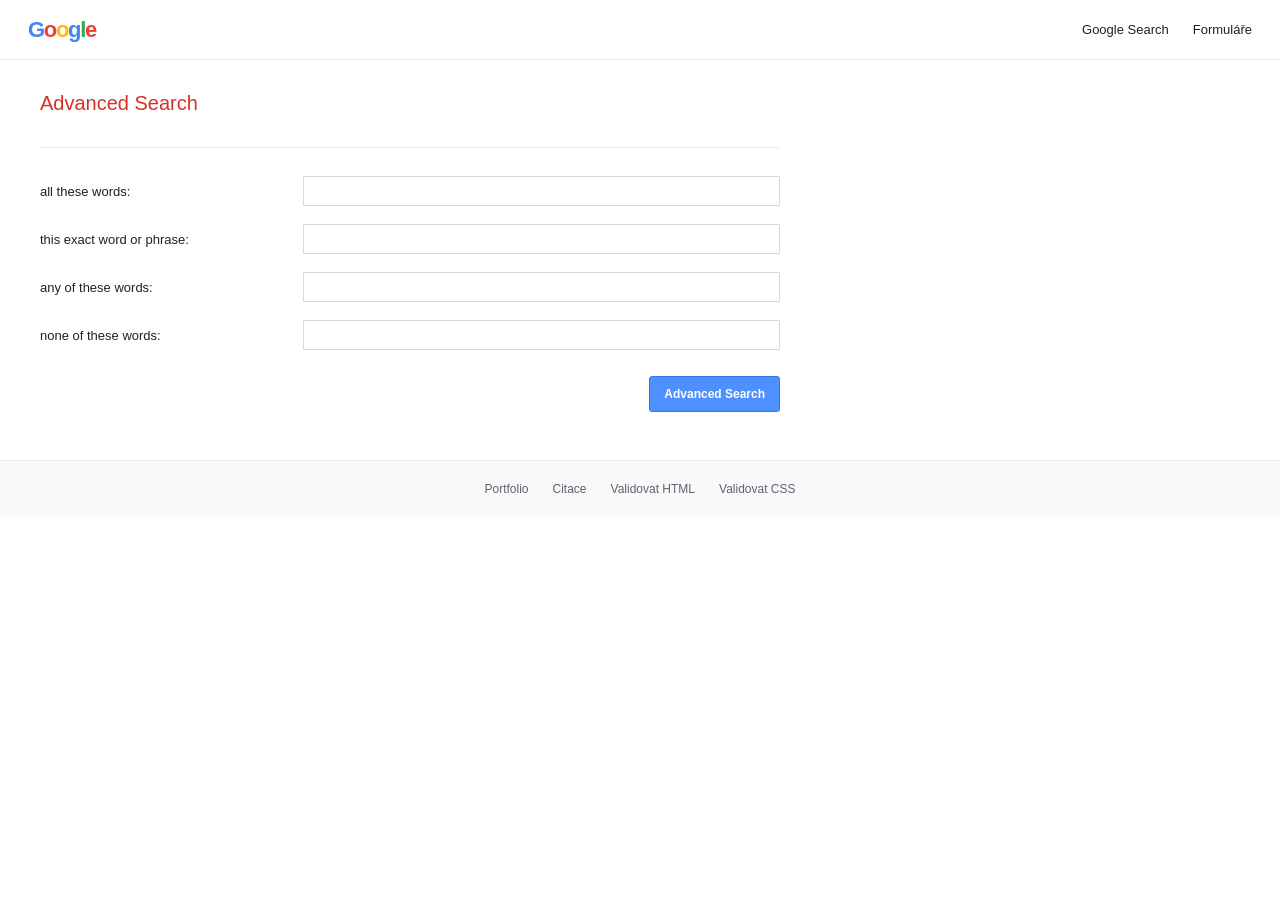
==== advanced.html @ 7cc6c18e "ukol" ====
<!doctype html>
<html lang="en">
<head>
  <meta charset="utf-8">
  <meta name="viewport" content="width=device-width, initial-scale=1">
  <title>Google Advanced Search</title>
  <link rel="stylesheet" href="styles.css">
</head>
<body class="advanced-page">
  <header class="topbar">
    <a class="small-wordmark" href="index.html" aria-label="Google Search"><span class="blue">G</span><span class="red">o</span><span class="yellow">o</span><span class="blue">g</span><span class="green">l</span><span class="red">e</span></a>
    <nav class="top-links" aria-label="Search navigation">
      <a href="index.html">Google Search</a>
      <a href="forms.html">Formuláře</a>
    </nav>
  </header>

  <main>
    <h1 class="advanced-title">Advanced Search</h1>
    <form class="advanced-form" action="https://www.google.com/search" method="get">
      <div class="advanced-row">
        <label for="all-words">all these words:</label>
        <input id="all-words" type="text" name="as_q" autocomplete="off">
      </div>
      <div class="advanced-row">
        <label for="exact-phrase">this exact word or phrase:</label>
        <input id="exact-phrase" type="text" name="as_epq" autocomplete="off">
      </div>
      <div class="advanced-row">
        <label for="any-words">any of these words:</label>
        <input id="any-words" type="text" name="as_oq" autocomplete="off">
      </div>
      <div class="advanced-row">
        <label for="none-words">none of these words:</label>
        <input id="none-words" type="text" name="as_eq" autocomplete="off">
      </div>
      <div class="advanced-actions">
        <button class="advanced-button" type="submit">Advanced Search</button>
      </div>
    </form>
  </main>
  <footer class="site-footer">
    <a href="https://ricik23.github.io/" target="_blank" rel="noopener noreferrer">Portfolio</a>
    <a href="citace.md">Citace</a>
    <a href="https://validator.w3.org/nu/?doc=https%3A%2F%2Fricik23.github.io%2Fgooglesearch.github.io%2Fadvanced.html" target="_blank" rel="noopener noreferrer">Validovat HTML</a>
    <a href="https://jigsaw.w3.org/css-validator/validator?uri=https%3A%2F%2Fricik23.github.io%2Fgooglesearch.github.io%2Fstyles.css&amp;profile=css3svg&amp;usermedium=all&amp;warning=1&amp;lang=cs" target="_blank" rel="noopener noreferrer">Validovat CSS</a>
  </footer>
</body>
</html>
---- styles.css ----
:root {
  color-scheme: light;
  font-family: Arial, Helvetica, sans-serif;
  color: #202124;
  background: #fff;
  font-synthesis: none;
}

* {
  box-sizing: border-box;
}

body {
  min-width: 320px;
  min-height: 100vh;
  margin: 0;
}

a {
  color: inherit;
  text-decoration: none;
}

a:hover {
  text-decoration: underline;
}

.topbar {
  display: flex;
  min-height: 60px;
  align-items: center;
  justify-content: flex-end;
  gap: 24px;
  padding: 0 28px;
}

.top-links {
  display: flex;
  align-items: center;
  gap: 24px;
  font-size: 13px;
}

.home-content {
  display: flex;
  flex-direction: column;
  align-items: center;
  padding: 134px 24px 48px;
}

.wordmark {
  display: flex;
  align-items: baseline;
  margin: 0 0 28px;
  font-family: Arial, Helvetica, sans-serif;
  font-size: 88px;
  font-weight: 500;
  letter-spacing: -5px;
  line-height: 1;
}

.blue { color: #4285f4; }
.red { color: #ea4335; }
.yellow { color: #fbbc05; }
.green { color: #34a853; }

.image-label {
  margin-left: 8px;
  color: #4285f4;
  font-size: 16px;
  font-weight: 400;
  letter-spacing: 0;
}

.search-form {
  width: min(100%, 584px);
}

.search-input {
  display: block;
  width: 100%;
  height: 46px;
  padding: 0 20px;
  border: 1px solid #dfe1e5;
  border-radius: 24px;
  background: #fff;
  color: #202124;
  font: inherit;
  font-size: 16px;
  outline: none;
}

.search-input:hover,
.search-input:focus {
  border-color: transparent;
  box-shadow: 0 1px 6px rgb(32 33 36 / 28%);
}

.button-row {
  display: flex;
  justify-content: center;
  flex-wrap: wrap;
  gap: 12px;
  margin-top: 28px;
}

.search-button {
  min-height: 36px;
  padding: 0 16px;
  border: 1px solid #f8f9fa;
  border-radius: 4px;
  background: #f8f9fa;
  color: #3c4043;
  font: inherit;
  font-size: 14px;
  cursor: pointer;
}

.search-button:hover,
.search-button:focus-visible {
  border-color: #dadce0;
  box-shadow: 0 1px 1px rgb(0 0 0 / 10%);
}

.advanced-page .topbar {
  justify-content: space-between;
  border-bottom: 1px solid #ebebeb;
}

.small-wordmark {
  font-size: 22px;
  font-weight: 600;
  letter-spacing: -1.3px;
}

.advanced-title {
  margin: 32px 40px;
  color: #d93025;
  font-size: 20px;
  font-weight: 400;
}

.advanced-form {
  width: min(100% - 80px, 740px);
  margin: 0 40px;
  padding-top: 10px;
  border-top: 1px solid #ebebeb;
}

.advanced-row {
  display: grid;
  grid-template-columns: minmax(180px, 1fr) minmax(240px, 2fr);
  align-items: center;
  gap: 24px;
  margin: 18px 0;
}

.advanced-row label {
  font-size: 13px;
}

.advanced-row input {
  width: 100%;
  height: 30px;
  padding: 4px 8px;
  border: 1px solid #d9d9d9;
  border-radius: 1px;
  font: inherit;
  font-size: 13px;
}

.advanced-row input:focus {
  border-color: #4d90fe;
  outline: 1px solid #4d90fe;
}

.advanced-actions {
  display: flex;
  justify-content: flex-end;
  margin-top: 26px;
  padding-left: calc(33.333% + 8px);
}

.advanced-button {
  min-height: 36px;
  padding: 0 14px;
  border: 1px solid #3079ed;
  border-radius: 3px;
  background: #4d90fe;
  color: #fff;
  font: inherit;
  font-size: 12px;
  font-weight: 600;
  cursor: pointer;
}

.advanced-button:hover,
.advanced-button:focus-visible {
  border-color: #2f5bb7;
  background: #357ae8;
}

.site-footer {
  display: flex;
  min-height: 56px;
  align-items: center;
  justify-content: center;
  flex-wrap: wrap;
  gap: 10px 24px;
  margin-top: 48px;
  padding: 12px 20px;
  border-top: 1px solid #ebebeb;
  background: #f8f9fa;
  color: #5f6368;
  font-size: 12px;
}

.forms-content {
  width: min(100% - 40px, 820px);
  margin: 38px auto 0;
}

.forms-content h1 {
  margin: 0 0 8px;
  font-size: 24px;
  font-weight: 400;
}

.forms-note {
  margin: 0 0 24px;
  color: #5f6368;
  font-size: 14px;
}

.demo-group {
  display: grid;
  gap: 18px;
  margin: 0 0 20px;
  padding: 18px;
  border: 1px solid #dadce0;
  border-radius: 4px;
}

.demo-group legend {
  padding: 0 8px;
  color: #3c4043;
  font-size: 15px;
}

.demo-grid {
  display: grid;
  grid-template-columns: repeat(2, minmax(0, 1fr));
  gap: 16px;
}

.demo-grid label,
.demo-control {
  display: grid;
  gap: 7px;
  color: #3c4043;
  font-size: 13px;
}

.demo-grid input,
.demo-control input:not([type="range"]):not([type="color"]):not([type="file"]),
.demo-control select,
.demo-control textarea,
.demo-group > label > select,
.demo-group > label > textarea {
  width: 100%;
  min-height: 38px;
  padding: 8px 10px;
  border: 1px solid #dadce0;
  border-radius: 4px;
  background: #fff;
  color: #202124;
  font: inherit;
  font-size: 14px;
}

.demo-control input[type="range"] {
  width: 100%;
  accent-color: #4285f4;
}

.demo-control input[type="color"] {
  width: 48px;
  height: 38px;
  padding: 3px;
  border: 1px solid #dadce0;
  border-radius: 4px;
  background: #fff;
}

.demo-control input[type="file"] {
  font: inherit;
  font-size: 13px;
}

.control-title {
  color: #3c4043;
  font-size: 13px;
}

.choice-row {
  display: flex;
  flex-wrap: wrap;
  gap: 12px 22px;
  font-size: 14px;
}

.choice-row label {
  display: inline-flex;
  align-items: center;
  gap: 7px;
}

.choice-row input {
  accent-color: #4285f4;
}

.demo-actions {
  display: flex;
  justify-content: flex-end;
  flex-wrap: wrap;
  gap: 10px;
}

.advanced-button:disabled {
  border-color: #9aa0a6;
  background: #9aa0a6;
  cursor: not-allowed;
}

.visually-hidden {
  position: absolute;
  width: 1px;
  height: 1px;
  overflow: hidden;
  clip: rect(0, 0, 0, 0);
  white-space: nowrap;
  clip-path: inset(50%);
}

@media (max-width: 600px) {
  .topbar {
    min-height: 56px;
    padding: 0 18px;
  }

  .top-links {
    gap: 16px;
  }

  .home-content {
    padding-top: 112px;
  }

  .wordmark {
    font-size: 72px;
  }

  .advanced-title {
    margin: 26px 20px;
  }

  .advanced-form {
    width: calc(100% - 40px);
    margin: 0 20px;
  }

  .advanced-row {
    grid-template-columns: 1fr;
    gap: 8px;
    margin: 20px 0;
  }

  .advanced-actions {
    padding-left: 0;
  }

  .site-footer {
    justify-content: flex-start;
    gap: 14px 18px;
  }

  .demo-grid {
    grid-template-columns: 1fr;
  }

  .demo-group {
    padding: 14px;
  }
}
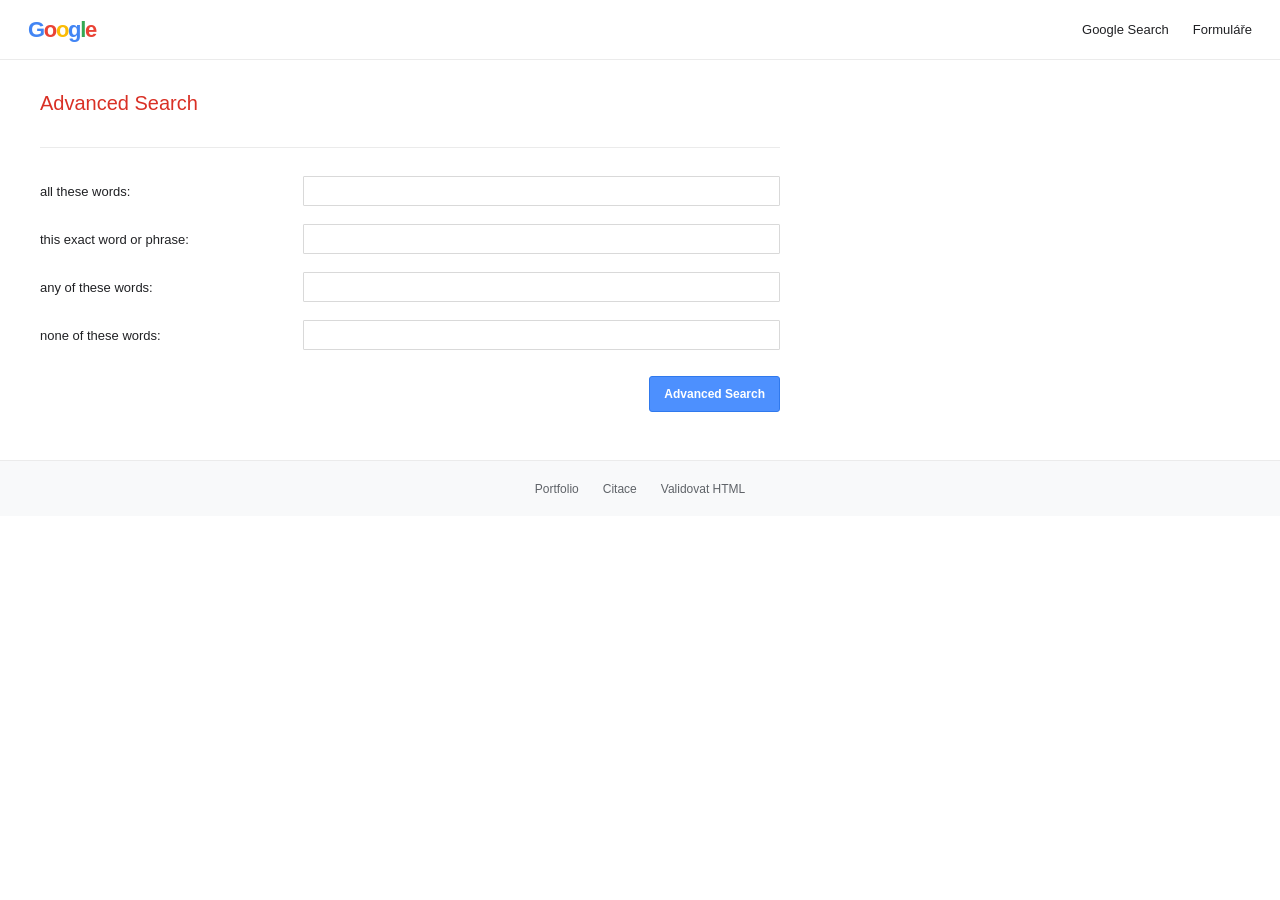
==== commit 4fe5ff0b: "css oprava" ====
--- a/advanced.html
+++ b/advanced.html
@@ -43,7 +43,7 @@
     <a href="https://ricik23.github.io/" target="_blank" rel="noopener noreferrer">Portfolio</a>
     <a href="citace.md">Citace</a>
     <a href="https://validator.w3.org/nu/?doc=https%3A%2F%2Fricik23.github.io%2Fgooglesearch.github.io%2Fadvanced.html" target="_blank" rel="noopener noreferrer">Validovat HTML</a>
-    <a href="https://jigsaw.w3.org/css-validator/validator?uri=https%3A%2F%2Fricik23.github.io%2Fgooglesearch.github.io%2Fstyles.css&amp;profile=css3svg&amp;usermedium=all&amp;warning=1&amp;lang=cs" target="_blank" rel="noopener noreferrer">Validovat CSS</a>
+   
   </footer>
 </body>
 </html>
--- a/styles.css
+++ b/styles.css
@@ -1,5 +1,4 @@
 :root {
-  color-scheme: light;
   font-family: Arial, Helvetica, sans-serif;
   color: #202124;
   background: #fff;
@@ -73,7 +72,8 @@
 }
 
 .search-form {
-  width: min(100%, 584px);
+  width: 100%;
+  max-width: 584px;
 }
 
 .search-input {
@@ -93,7 +93,7 @@
 .search-input:hover,
 .search-input:focus {
   border-color: transparent;
-  box-shadow: 0 1px 6px rgb(32 33 36 / 28%);
+  box-shadow: 0 1px 6px rgba(32, 33, 36, 0.28);
 }
 
 .button-row {
@@ -119,7 +119,7 @@
 .search-button:hover,
 .search-button:focus-visible {
   border-color: #dadce0;
-  box-shadow: 0 1px 1px rgb(0 0 0 / 10%);
+  box-shadow: 0 1px 1px rgba(0, 0, 0, 0.1);
 }
 
 .advanced-page .topbar {
@@ -141,7 +141,8 @@
 }
 
 .advanced-form {
-  width: min(100% - 80px, 740px);
+  width: calc(100% - 80px);
+  max-width: 740px;
   margin: 0 40px;
   padding-top: 10px;
   border-top: 1px solid #ebebeb;
@@ -216,7 +217,8 @@
 }
 
 .forms-content {
-  width: min(100% - 40px, 820px);
+  width: calc(100% - 40px);
+  max-width: 820px;
   margin: 38px auto 0;
 }
 
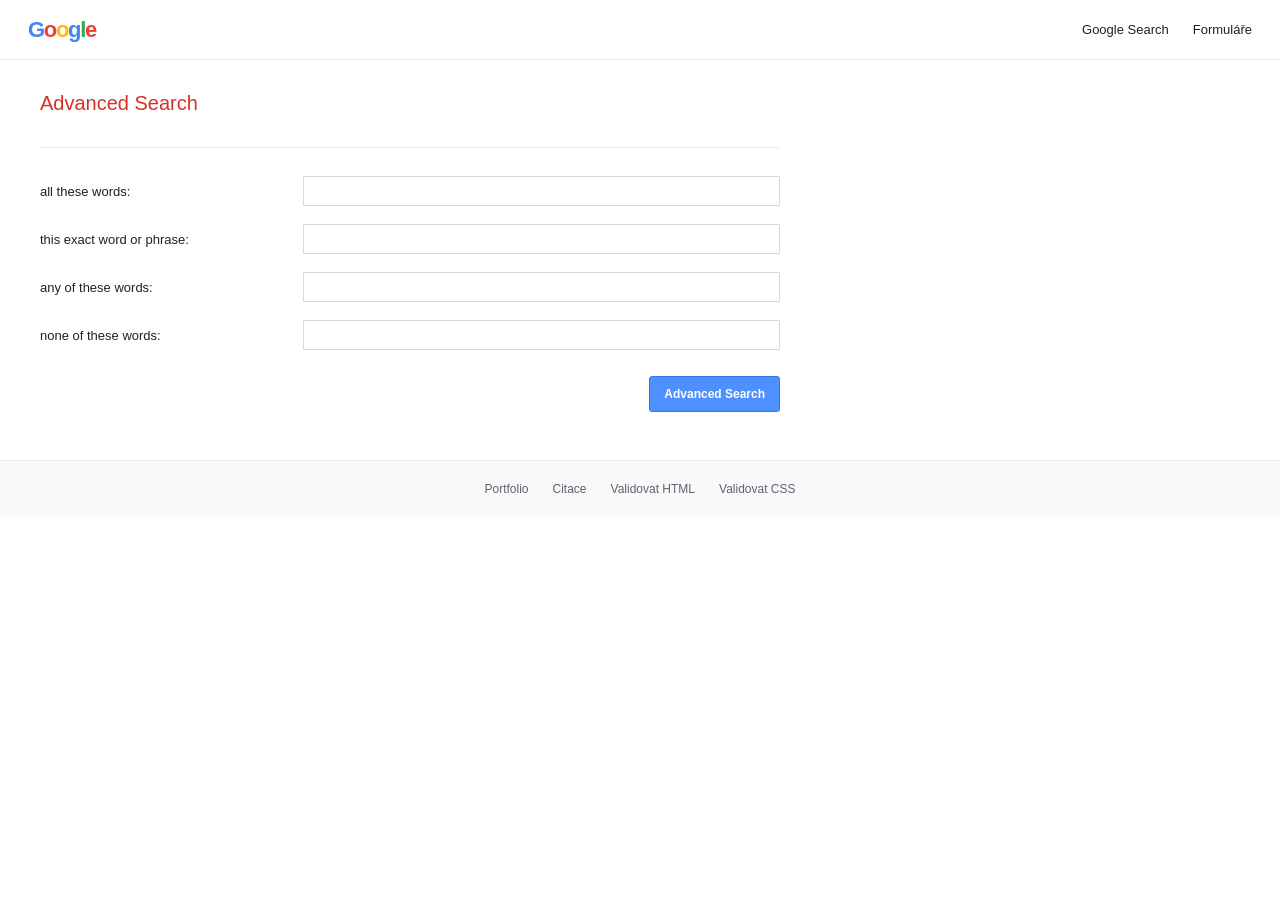
==== commit 84ec9246: "css" ====
--- a/advanced.html
+++ b/advanced.html
@@ -11,7 +11,7 @@
     <a class="small-wordmark" href="index.html" aria-label="Google Search"><span class="blue">G</span><span class="red">o</span><span class="yellow">o</span><span class="blue">g</span><span class="green">l</span><span class="red">e</span></a>
     <nav class="top-links" aria-label="Search navigation">
       <a href="index.html">Google Search</a>
-      <a href="forms.html">Formuláře</a>
+      <a href="forms.html" lang="cs">Formuláře</a>
     </nav>
   </header>
 
@@ -39,11 +39,12 @@
       </div>
     </form>
   </main>
+
   <footer class="site-footer">
-    <a href="https://ricik23.github.io/" target="_blank" rel="noopener noreferrer">Portfolio</a>
-    <a href="citace.md">Citace</a>
-    <a href="https://validator.w3.org/nu/?doc=https%3A%2F%2Fricik23.github.io%2Fgooglesearch.github.io%2Fadvanced.html" target="_blank" rel="noopener noreferrer">Validovat HTML</a>
-   
+    <a href="https://ricik23.github.io/" target="_blank" rel="noopener noreferrer" lang="cs">Portfolio</a>
+    <a href="https://github.com/ricik23/googlesearch/blob/main/citace.md" target="_blank" rel="noopener noreferrer" lang="cs">Citace</a>
+    <a href="https://validator.w3.org/nu/?doc=https%3A%2F%2Fricik23.github.io%2Fgooglesearch%2Fadvanced.html" target="_blank" rel="noopener noreferrer" lang="cs">Validovat HTML</a>
+    <a href="https://jigsaw.w3.org/css-validator/validator?uri=https%3A%2F%2Fricik23.github.io%2Fgooglesearch%2Fadvanced.html&amp;profile=css3svg&amp;usermedium=all&amp;warning=1&amp;lang=cs" target="_blank" rel="noopener noreferrer" lang="cs">Validovat CSS</a>
   </footer>
 </body>
 </html>
